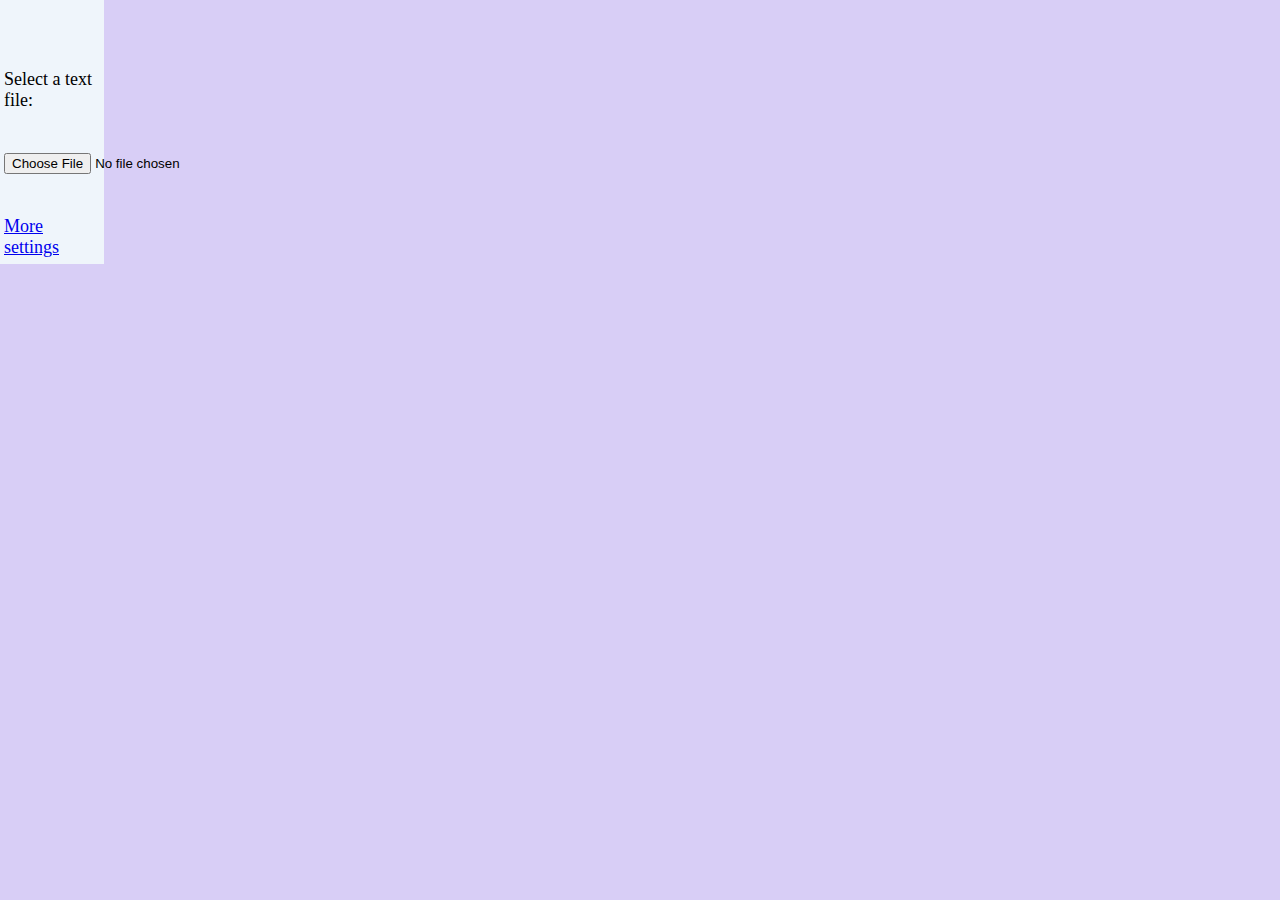
==== demos/index.html @ ca35cffa "testing nan" ====
<!DOCTYPE html PUBLIC "-//W3C//DTD HTML 4.01 Transitional//EN"
        "http://www.w3.org/TR/html4/loose.dtd">

<html lang="en">
<head>
    <meta http-equiv="Content-Type" content="text/html; charset=utf-8">
    <title>barchart</title>
    <meta name="generator" content="TextMate http://macromates.com/">
    <meta name="author" content="Yane Frenski">

    <style>
	  #threegraphs-valuelable{
      color: #fff;
      text-shadow: 1px 1px 2px #000;
      position: absolute;
      top: 200px;
      left: 500px;
      z-index: 9;
      font-size: 16px;
      display: none;
      padding: 10px;
      background: #26272b;
      border: 1px solid #fff;
    }
  </style>
    <link rel="stylesheet" type="text/css" href="style.css">
    <script type="text/javascript" src="../lib/three.min.js"></script>
    <script type="text/javascript" src="../lib/TrackballControls.js"></script>
    <script type="text/javascript" src="../lib/TrackballControlsTouch.js"></script>
    <script type="text/javascript" src="../src/ThreeGraphs.js"></script>
    <script type="text/javascript" src="../fonts/helvetiker_bold.typeface.js"></script>

</head>
<body bgcolor="#D8CEF6">
<div id="wrapper">

    <div class="left">
        <br><br><br>
    Select a text file:<br><br><br>
    <input type="file" id="fileInput"> <br><br><br>

        <a href="barchart.html">More settings</a> <br>

    </div>
</div>


<script>

window.yourSeparatorVariable = 'unknown';
window.yourGlobalVariable = 'type3';
</script>

<script src="text.js"></script>
<!--  -->
<div id="threegraphs-valuelable">
    sss
</div>
</body>
</html>
---- demos/style.css ----
#wrapper {
    margin: 0 auto;
    position: absolute;
    width:  100px;
    background: #EFF5FB;
    padding: 2px;
}

#fileDisplayArea {
}

body {
    margin: 0;
    padding: 0;
}


div.left {
     font-size: 18px;
    margin: 2px 0 2px 0;
    padding: 2px;
}
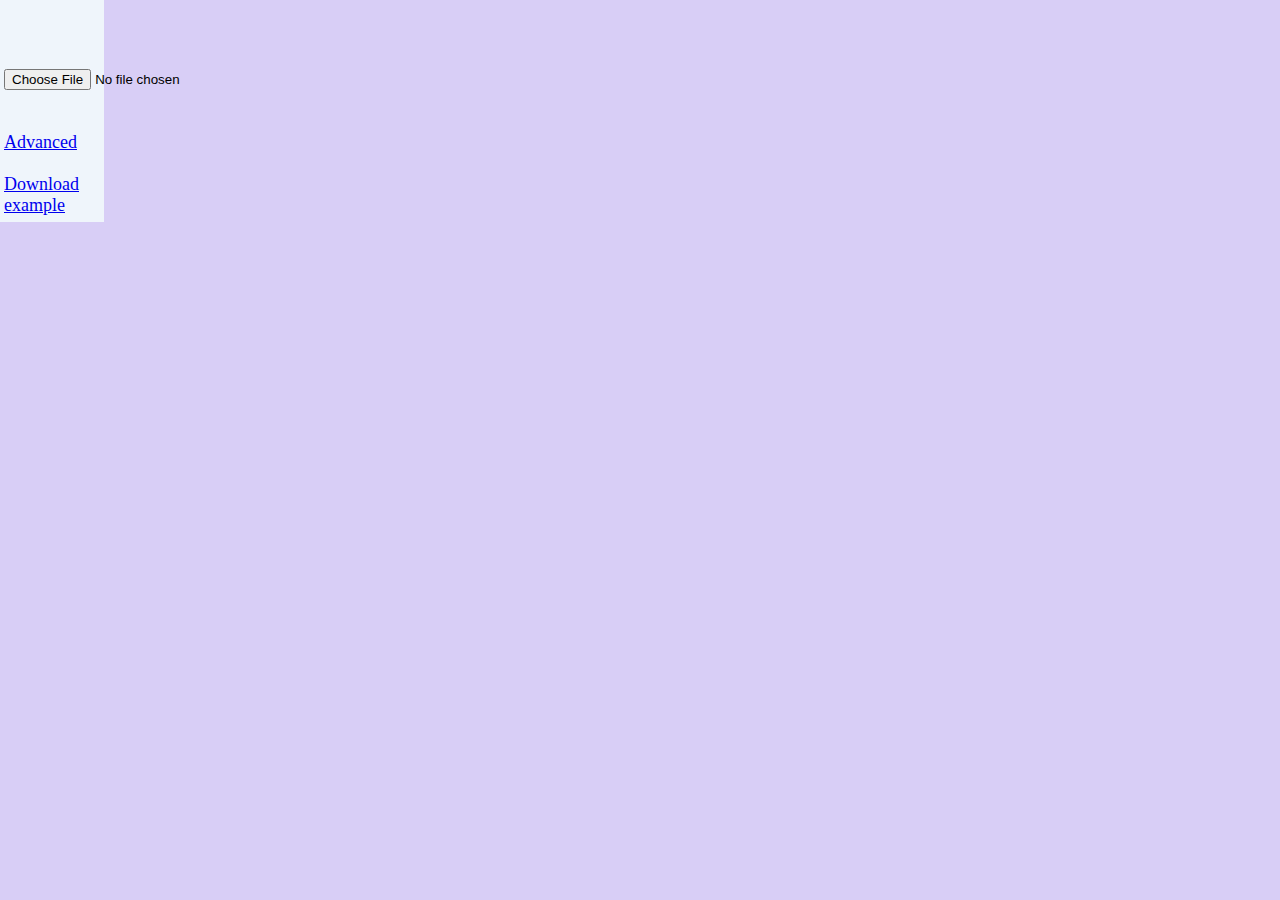
==== commit 78789a43: "new design" ====
--- a/demos/index.html
+++ b/demos/index.html
@@ -36,11 +36,11 @@
 
     <div class="left">
         <br><br><br>
-    Select a text file:<br><br><br>
+
     <input type="file" id="fileInput"> <br><br><br>
 
-        <a href="barchart.html">More settings</a> <br>
-
+        <a href="barchart.html">Advanced</a> <br><br>
+        <a href="example.csv">Download example</a> <br>
     </div>
 </div>
 
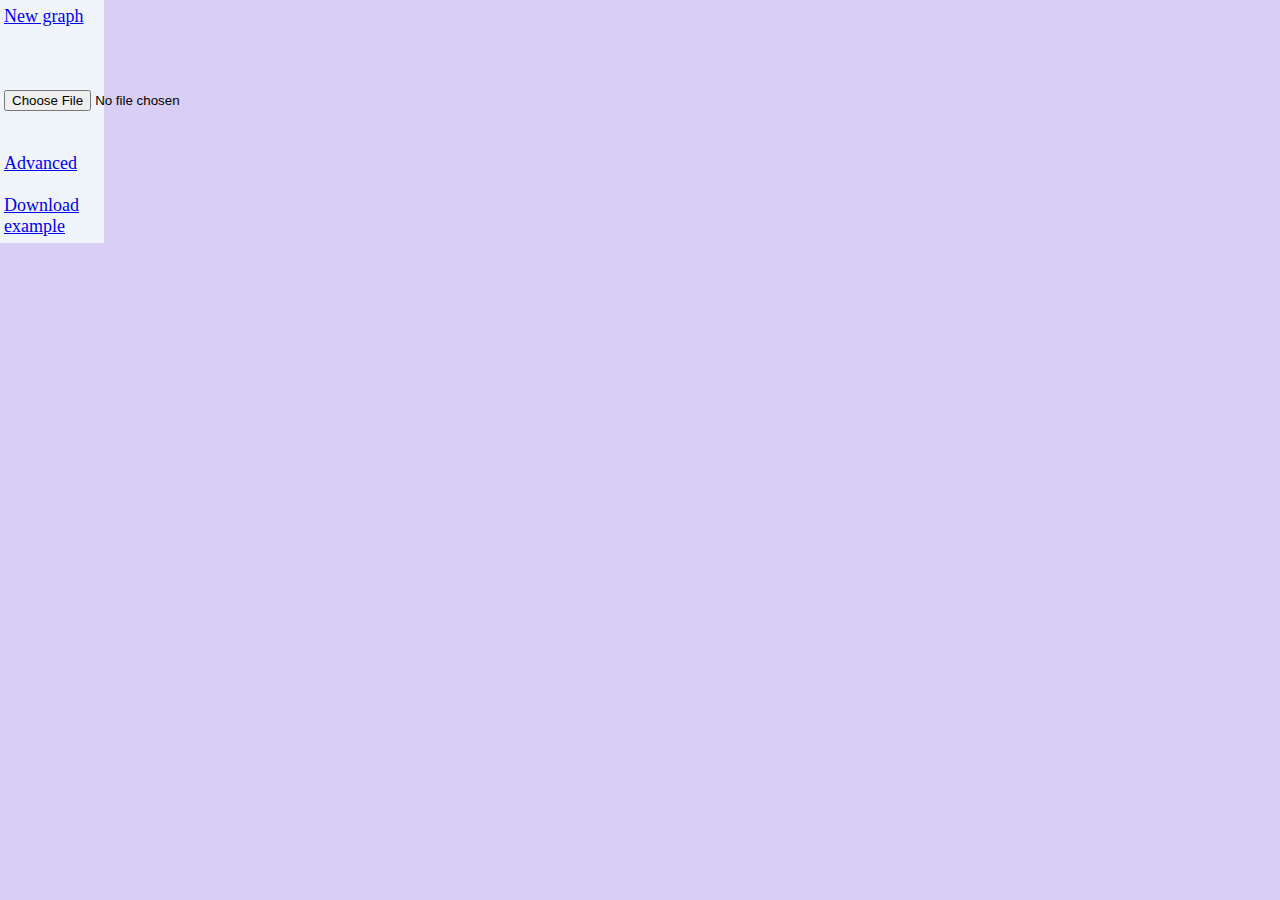
==== commit 58cbeead: "Seems to work" ====
--- a/demos/index.html
+++ b/demos/index.html
@@ -35,6 +35,7 @@
 <div id="wrapper">
 
     <div class="left">
+        <a href="index.html">New graph</a> <br>
         <br><br><br>
 
     <input type="file" id="fileInput"> <br><br><br>
@@ -47,8 +48,9 @@
 
 <script>
 
-window.yourSeparatorVariable = 'unknown';
-window.yourGlobalVariable = 'type3';
+window.separatorchar = 'unknown';
+window.datacellvalueonaxis = 'zeroaxis';
+
 </script>
 
 <script src="text.js"></script>
--- a/demos/style.css
+++ b/demos/style.css
@@ -20,3 +20,35 @@
     margin: 2px 0 2px 0;
     padding: 2px;
 }
+
+#wrapper {
+    margin: 0 auto;
+    position: absolute;
+    width:  100px;
+    background: #EFF5FB;
+    padding: 2px;
+}
+
+#fileDisplayArea {
+}
+
+body {
+    margin: 0;
+    padding: 0;
+}
+
+
+
+div.left{
+     font-size: 18px;
+    margin: 2px 0 2px 0;
+    padding: 2px;
+}
+
+
+div.leftadvanced {
+     font-size: 12px;
+    margin: 2px 0 2px 0;
+    padding: 2px;
+}
+
